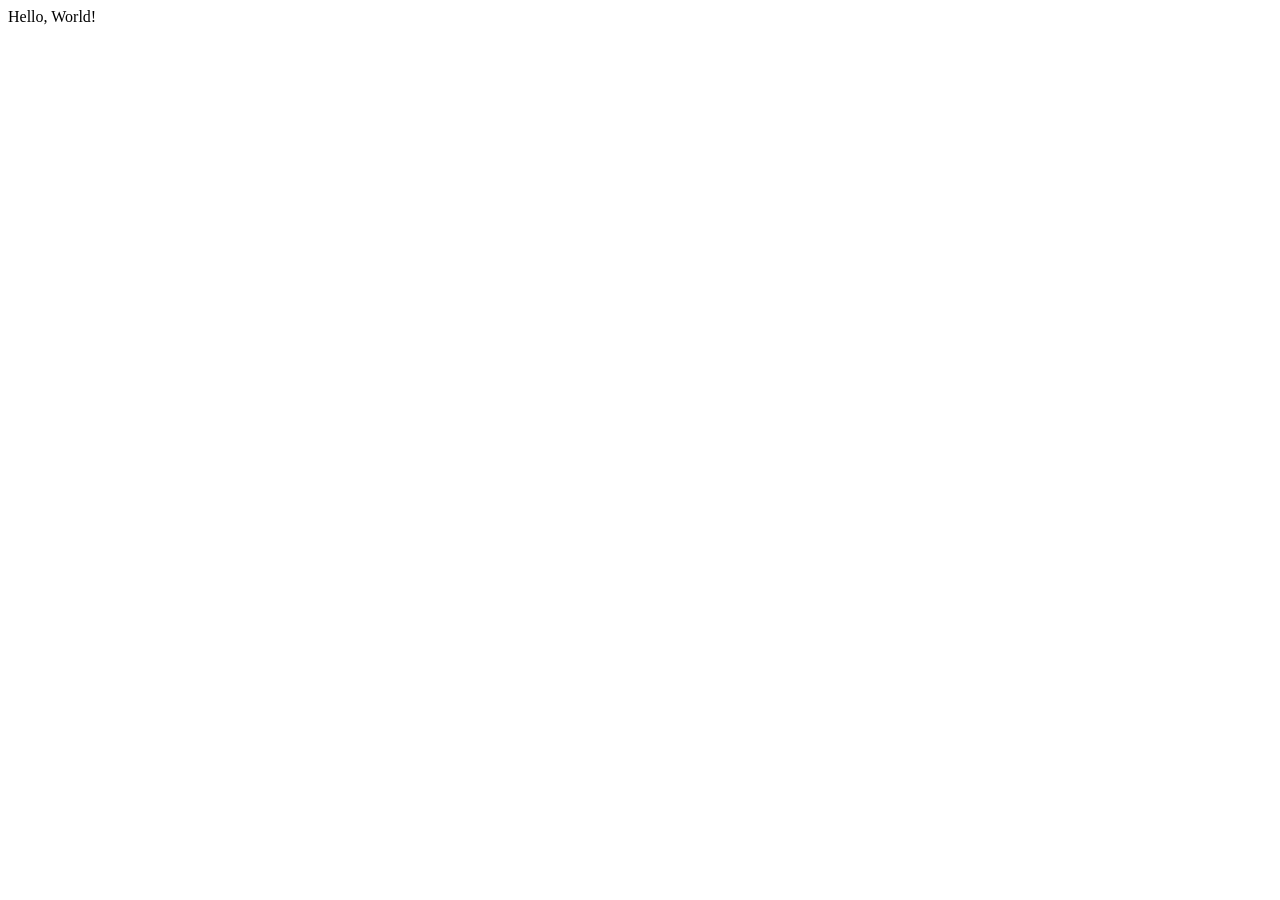
==== sae.html @ ab9d0533 "Refonte complète du JS, utilisation de paramètre dans les redirections" ====
<!DOCTYPE html>
<html lang="fr">

<head>
    <meta charset="UTF-8">
    <meta name="viewport" content="width=device-width, initial-scale=1.0">
    <title>SAE</title>
</head>

<body>
    Hello, World!
    <script>
        let param = new URLSearchParams(location.search);
        let sae = param.get('sae');
    </script>
</body>

</html>
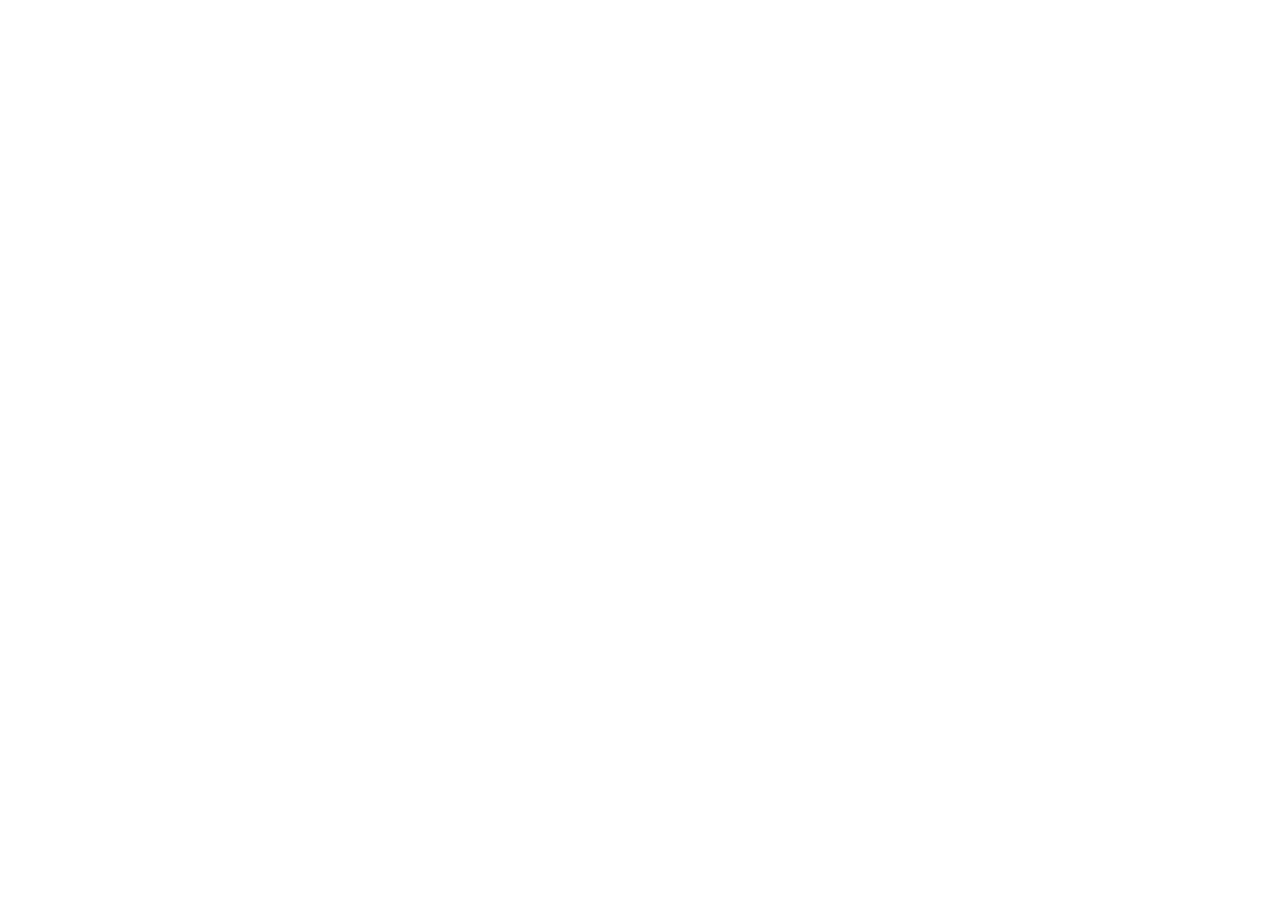
==== commit 46027de8: "Changement complet du style, finit le script pour la page SAE" ====
--- a/sae.html
+++ b/sae.html
@@ -4,15 +4,18 @@
 <head>
     <meta charset="UTF-8">
     <meta name="viewport" content="width=device-width, initial-scale=1.0">
+    <link rel="stylesheet" href="css/style-sae.css">
     <title>SAE</title>
 </head>
 
 <body>
-    Hello, World!
+    <main></main>
     <script>
         let param = new URLSearchParams(location.search);
         let sae = param.get('sae');
     </script>
+    <script src="js/dataSAE.js"></script>
+    <script src="js/script-page.js"></script>
 </body>
 
 </html>
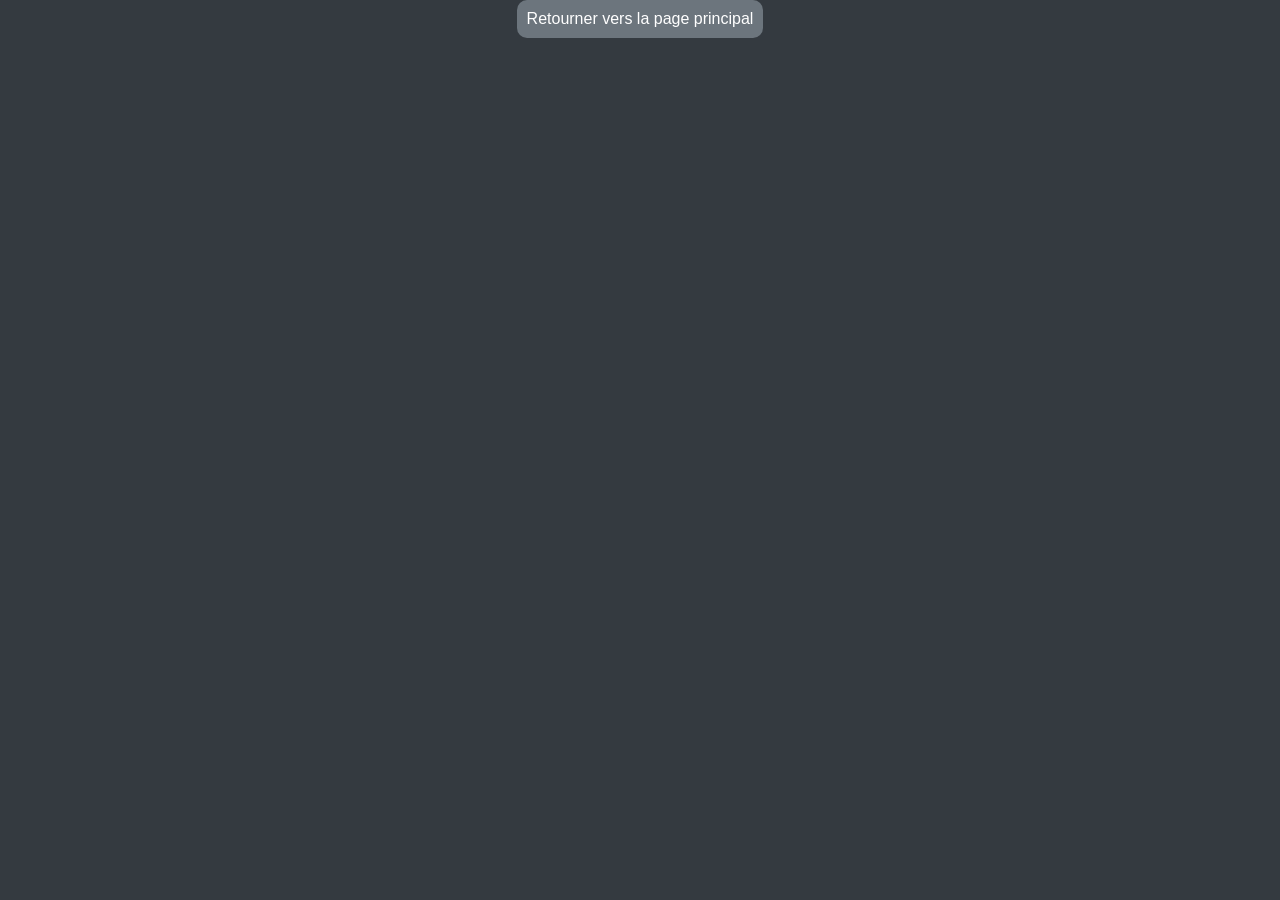
==== commit 8353ec91: "MàJ de script-page.js et du style" ====
--- a/sae.html
+++ b/sae.html
@@ -10,6 +10,7 @@
 
 <body>
     <main></main>
+    <a class="return" href="index.html">Retourner vers la page principal</a>
     <script>
         let param = new URLSearchParams(location.search);
         let sae = param.get('sae');
--- a/css/style-sae.css
+++ b/css/style-sae.css
@@ -0,0 +1,29 @@
+* {
+    font-family: "Montserrat", sans-serif;
+    font-optical-sizing: auto;
+    font-style: normal;
+    color: #fff;
+}
+
+body {
+    margin: 0;
+    background-color: #343A40;
+    display: flex;
+    flex-direction: column;
+    align-items: center;
+}
+
+.return {
+    color: #fff;
+    text-decoration: none;
+    padding: 10px;
+    margin: auto;
+    border-radius: 10px;
+    background-color: #6C757D;
+    transition: .4s;
+}
+
+.return:hover {
+    background-color: #343A40;
+    text-decoration: underline;
+}
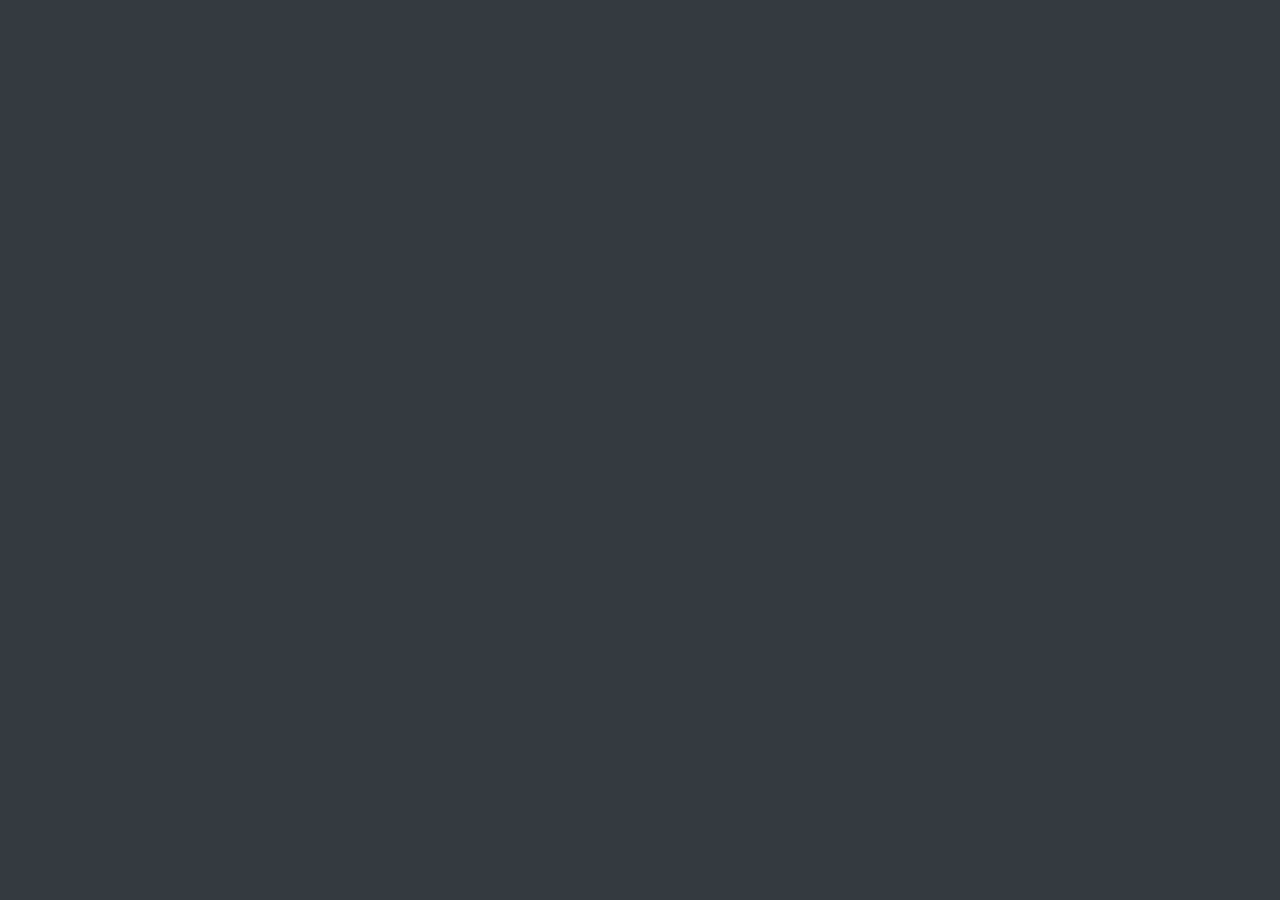
==== commit f42da0bb: "Changements apportés au style et au script en conséquence" ====
--- a/sae.html
+++ b/sae.html
@@ -10,7 +10,6 @@
 
 <body>
     <main></main>
-    <a class="return" href="index.html">Retourner vers la page principal</a>
     <script>
         let param = new URLSearchParams(location.search);
         let sae = param.get('sae');
--- a/css/style-sae.css
+++ b/css/style-sae.css
@@ -26,4 +26,31 @@
 .return:hover {
     background-color: #343A40;
     text-decoration: underline;
+}
+
+div.container {
+    display: flex;
+    flex-direction: column;
+    padding: 60px;
+    border: #fff solid 1px;
+    border-radius: 10px;
+    width: 80vw;
+}
+
+main {
+    min-height: 100vh;
+    display: flex;
+    align-items: center;
+}
+
+.ac-btn {
+    text-decoration: none;
+}
+
+.ac-btn:hover {
+    text-decoration: underline;
+}
+
+.underline {
+    text-decoration: underline;
 }
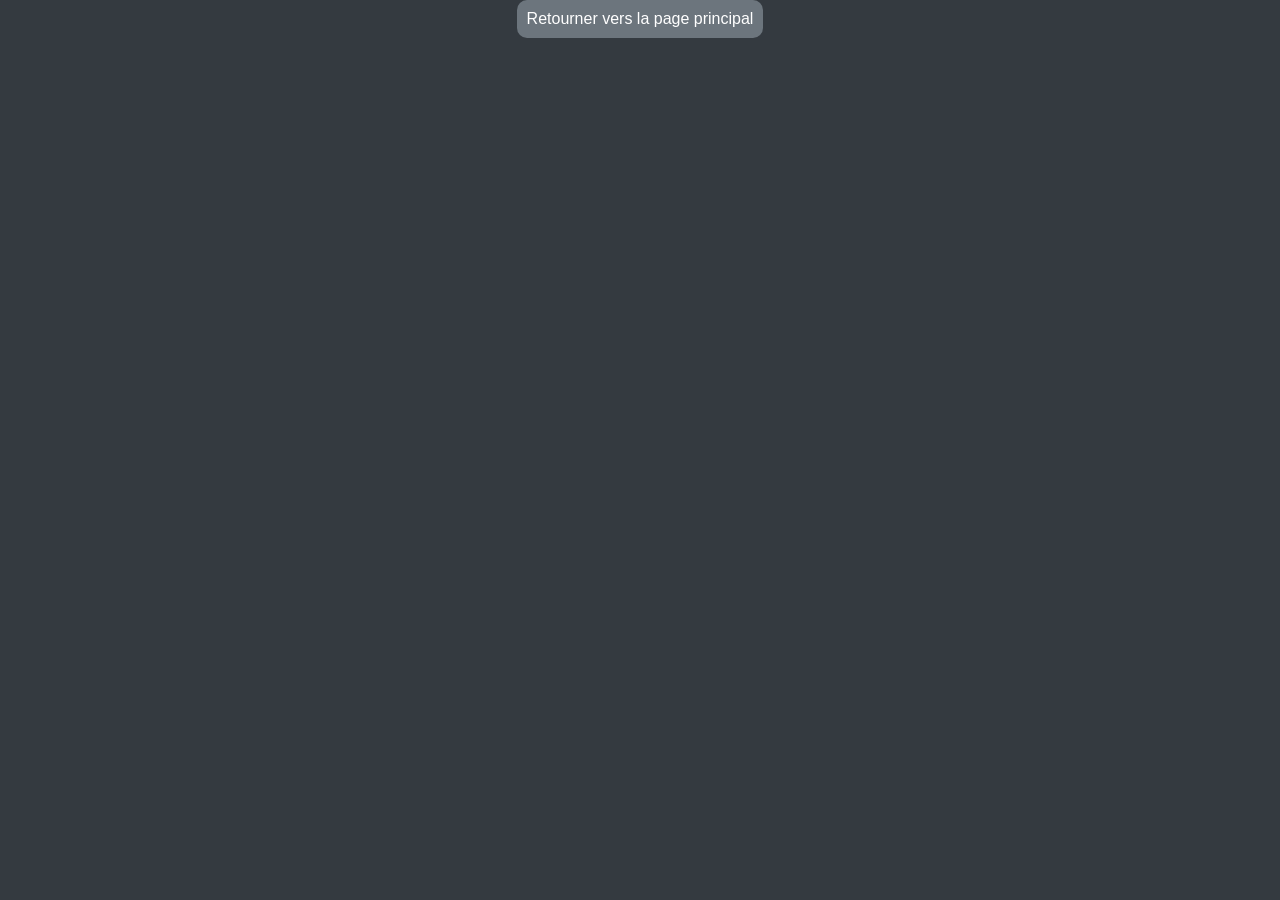
==== commit 55d87237: "Revert "Changements apportés au style et au script en conséquence" This reverts commit f42da0bb00750" ====
--- a/sae.html
+++ b/sae.html
@@ -10,6 +10,7 @@
 
 <body>
     <main></main>
+    <a class="return" href="index.html">Retourner vers la page principal</a>
     <script>
         let param = new URLSearchParams(location.search);
         let sae = param.get('sae');
--- a/css/style-sae.css
+++ b/css/style-sae.css
@@ -26,31 +26,4 @@
 .return:hover {
     background-color: #343A40;
     text-decoration: underline;
-}
-
-div.container {
-    display: flex;
-    flex-direction: column;
-    padding: 60px;
-    border: #fff solid 1px;
-    border-radius: 10px;
-    width: 80vw;
-}
-
-main {
-    min-height: 100vh;
-    display: flex;
-    align-items: center;
-}
-
-.ac-btn {
-    text-decoration: none;
-}
-
-.ac-btn:hover {
-    text-decoration: underline;
-}
-
-.underline {
-    text-decoration: underline;
 }
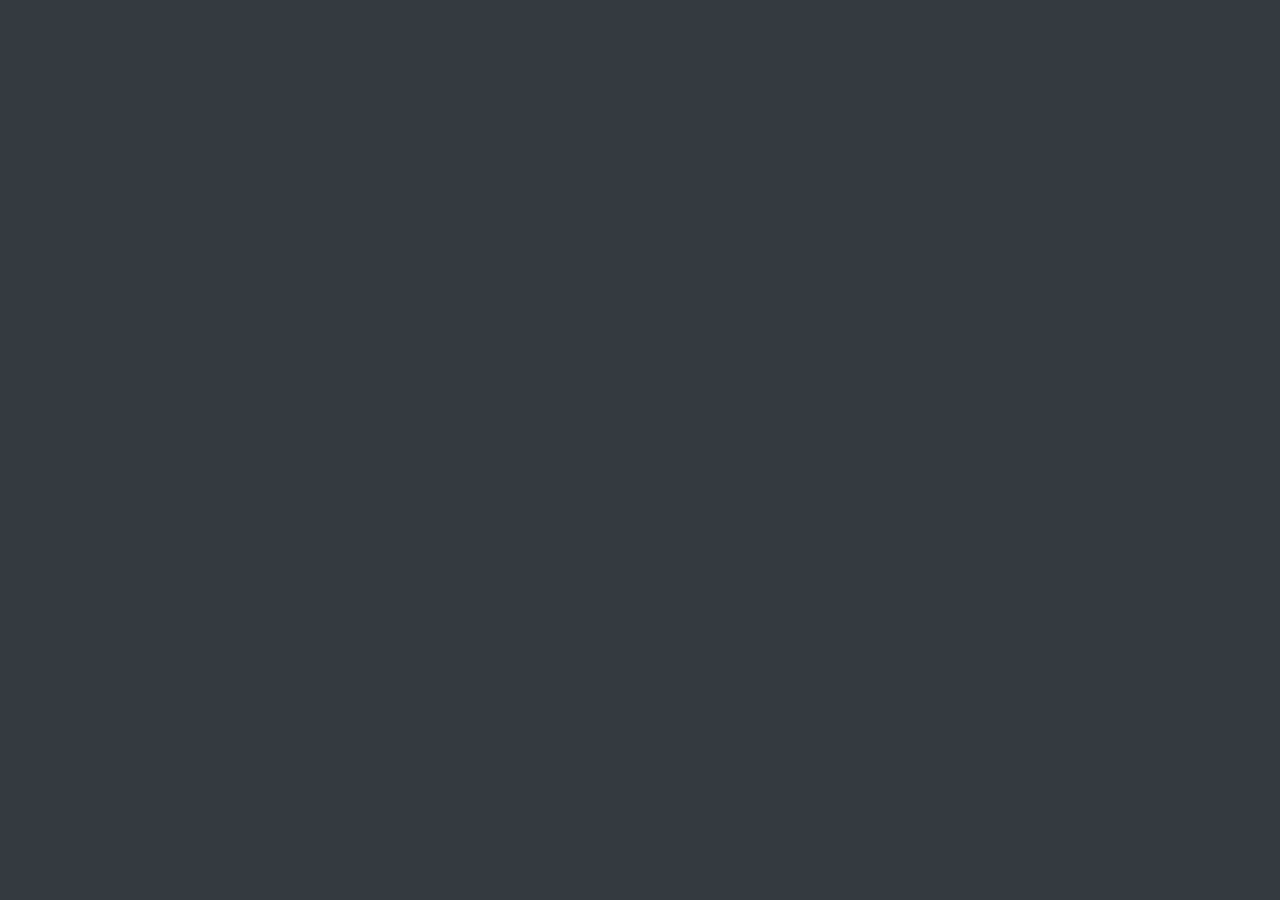
==== commit 4e73c20c: "Changements apportés au style et au script en conséquence" ====
--- a/sae.html
+++ b/sae.html
@@ -10,7 +10,6 @@
 
 <body>
     <main></main>
-    <a class="return" href="index.html">Retourner vers la page principal</a>
     <script>
         let param = new URLSearchParams(location.search);
         let sae = param.get('sae');
--- a/css/style-sae.css
+++ b/css/style-sae.css
@@ -26,4 +26,31 @@
 .return:hover {
     background-color: #343A40;
     text-decoration: underline;
+}
+
+div.container {
+    display: flex;
+    flex-direction: column;
+    padding: 60px;
+    border: #fff solid 1px;
+    border-radius: 10px;
+    width: 80vw;
+}
+
+main {
+    min-height: 100vh;
+    display: flex;
+    align-items: center;
+}
+
+.ac-btn {
+    text-decoration: none;
+}
+
+.ac-btn:hover {
+    text-decoration: underline;
+}
+
+.underline {
+    text-decoration: underline;
 }
